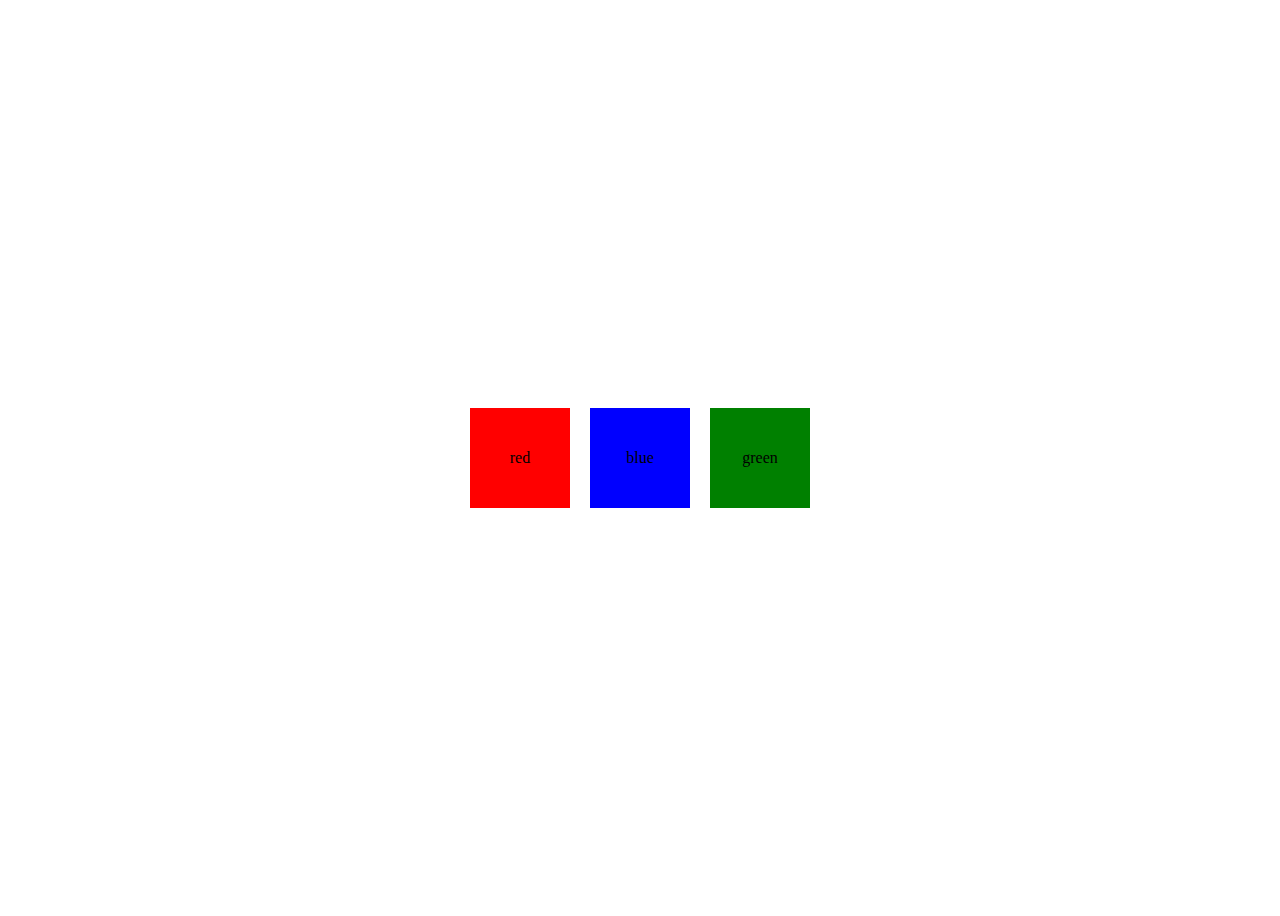
==== image -show.html @ 9d774d37 "first commit" ====
<!DOCTYPE html>
<html lang="en">

<head>
    <meta charset="UTF-8">
    <meta name="viewport" content="width=device-width, initial-scale=1.0">
    <title>Image Upload Preview</title>
    <style>
        .container div {
            width: 100px;
            height: 100px;
            display: flex;
            justify-content: center;
            align-items: center;
        }

        .container {
            display: flex;
            justify-content: center;
            align-items: center;
            height: 100vh;
            gap: 20px;
        }

        .red {
            background-color: red;
        }

        .blue {
            background-color: blue;
        }

        .green {
            background-color: green;
        }

        .red:hover .blue {
            background-color: green;
        }

        /* .red:hover .green {
            background-color: yellow;
        } */
    </style>
</head>

<body>
    <!-- <input type="file" id="imageInput" accept="image/*">
    <img id="imagePreview" src="#" alt="Image Preview"> -->


    <div class="container">
        <div class="red">
            red
        </div>
        <div class="blue">
            blue
        </div>
        <div class="green">
            green
        </div>
    </div>





    <!-- <script>
        const imageInput = document.getElementById('imageInput');
        const imagePreview = document.getElementById('imagePreview');

        imageInput.addEventListener('change', (e) => {
            const file = e.target.files[0];
            const fileLists = []
            const fileList = e.target.files;
            fileLists.push(fileList)
            console.log(fileLists);
            // console.log(fileList);

            if (file) {
                const reader = new FileReader();

                reader.onload = (readerEvent) => {
                    imagePreview.src = readerEvent.target.result;
                };

                reader.readAsDataURL(file);
            }
        });

    </script> -->
</body>

</html>
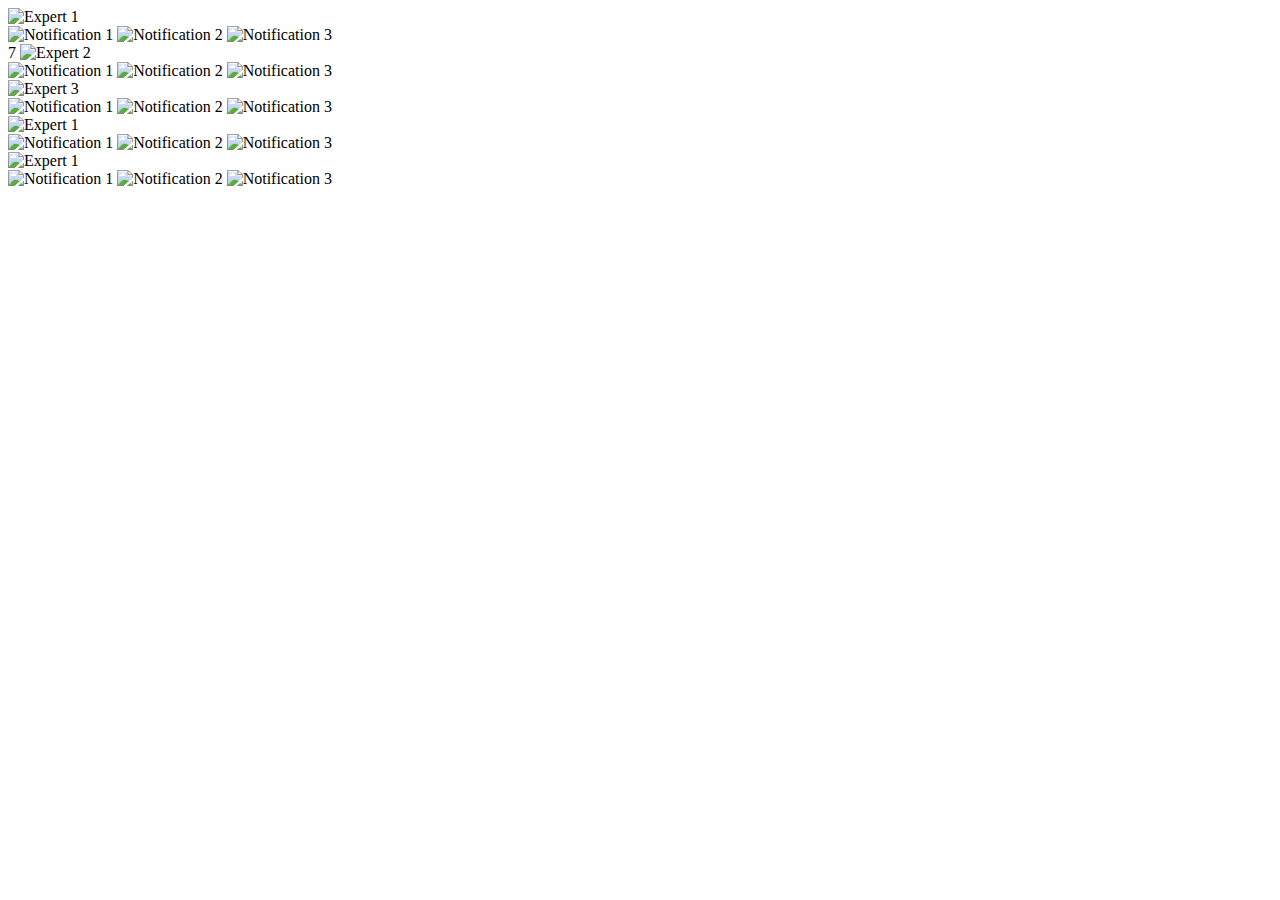
==== commit 01bc31a8: "expart" ====
--- a/image -show.html
+++ b/image -show.html
@@ -1,94 +1,71 @@
 <!DOCTYPE html>
 <html lang="en">
-
 <head>
     <meta charset="UTF-8">
     <meta name="viewport" content="width=device-width, initial-scale=1.0">
-    <title>Image Upload Preview</title>
-    <style>
-        .container div {
-            width: 100px;
-            height: 100px;
-            display: flex;
-            justify-content: center;
-            align-items: center;
-        }
-
-        .container {
-            display: flex;
-            justify-content: center;
-            align-items: center;
-            height: 100vh;
-            gap: 20px;
-        }
-
-        .red {
-            background-color: red;
-        }
-
-        .blue {
-            background-color: blue;
-        }
-
-        .green {
-            background-color: green;
-        }
-
-        .red:hover .blue {
-            background-color: green;
-        }
-
-        /* .red:hover .green {
-            background-color: yellow;
-        } */
-    </style>
+    <title>Document</title>
 </head>
-
 <body>
-    <!-- <input type="file" id="imageInput" accept="image/*">
-    <img id="imagePreview" src="#" alt="Image Preview"> -->
-
-
-    <div class="container">
-        <div class="red">
-            red
+    <div id="animation-container">
+        <div class="expert">
+            <img width="396" height="466" decoding="async"
+                src="https://decola.company/wp-content/uploads/2024/08/Yuri385.webp" alt="Expert 1" class="no-lazy">
+            <div class="notifications">
+                <img width="269" height="44" decoding="async" src="/wp-content/uploads/2024/08/1497.webp"
+                    alt="Notification 1" class="no-lazy">
+                <img width="269" height="44" decoding="async" src="/wp-content/uploads/2024/08/897.webp"
+                    alt="Notification 2" class="no-lazy">
+                <img width="269" height="44" decoding="async" src="/wp-content/uploads/2024/08/597.webp"
+                    alt="Notification 3" class="no-lazy">
+            </div>
         </div>
-        <div class="blue">
-            blue
+        <div class="expert">7
+            <img width="397" height="467" decoding="async" src="/wp-content/uploads/2024/08/daniNew.webp" alt="Expert 2">
+            <div class="notifications">
+                <img width="269" height="44" decoding="async" src="/wp-content/uploads/2024/08/397.webp"
+                    alt="Notification 1" class="no-lazy">
+                <img width="269" height="44" decoding="async" src="/wp-content/uploads/2024/08/1497.webp"
+                    alt="Notification 2" class="no-lazy">
+                <img width="269" height="44" decoding="async" src="/wp-content/uploads/2024/08/997.webp"
+                    alt="Notification 3" class="no-lazy">
+            </div>
         </div>
-        <div class="green">
-            green
+        <div class="expert">
+            <img width="396" height="467" decoding="async" src="/wp-content/uploads/2024/08/janaNew.webp" alt="Expert 3">
+            <div class="notifications">
+                <img width="269" height="44" decoding="async" src="/wp-content/uploads/2024/08/597.webp"
+                    alt="Notification 1" class="no-lazy">
+                <img width="269" height="44" decoding="async" src="/wp-content/uploads/2024/08/897.webp"
+                    alt="Notification 2" class="no-lazy">
+                <img width="269" height="44" decoding="async" src="/wp-content/uploads/2024/08/397.webp"
+                    alt="Notification 3" class="no-lazy">
+            </div>
         </div>
+    
+        <div class="expert active">
+            <img width="396" height="467" decoding="async" src="/wp-content/uploads/2024/08/marianaNew.webp" alt="Expert 1">
+            <div class="notifications">
+                <img width="269" height="44" decoding="async" src="/wp-content/uploads/2024/08/997.webp"
+                    alt="Notification 1" class="no-lazy">
+                <img width="269" height="44" decoding="async" src="/wp-content/uploads/2024/08/597.webp"
+                    alt="Notification 2" class="no-lazy">
+                <img width="404" height="66" decoding="async" src="/wp-content/uploads/2024/07/notify2.webp"
+                    alt="Notification 3" class="no-lazy">
+            </div>
+        </div>
+    
+        <div class="expert">
+            <img width="398" height="467" decoding="async" src="/wp-content/uploads/2024/08/patricNew.webp" alt="Expert 1">
+            <div class="notifications">
+                <img width="269" height="44" decoding="async" src="/wp-content/uploads/2024/08/897.webp"
+                    alt="Notification 1" class="no-lazy">
+                <img width="269" height="44" decoding="async" src="/wp-content/uploads/2024/08/1497.webp"
+                    alt="Notification 2" class="no-lazy">
+                <img width="269" height="44" decoding="async" src="/wp-content/uploads/2024/08/397.webp"
+                    alt="Notification 3" class="no-lazy">
+            </div>
+        </div>
+    
     </div>
-
-
-
-
-
-    <!-- <script>
-        const imageInput = document.getElementById('imageInput');
-        const imagePreview = document.getElementById('imagePreview');
-
-        imageInput.addEventListener('change', (e) => {
-            const file = e.target.files[0];
-            const fileLists = []
-            const fileList = e.target.files;
-            fileLists.push(fileList)
-            console.log(fileLists);
-            // console.log(fileList);
-
-            if (file) {
-                const reader = new FileReader();
-
-                reader.onload = (readerEvent) => {
-                    imagePreview.src = readerEvent.target.result;
-                };
-
-                reader.readAsDataURL(file);
-            }
-        });
-
-    </script> -->
 </body>
-
 </html>